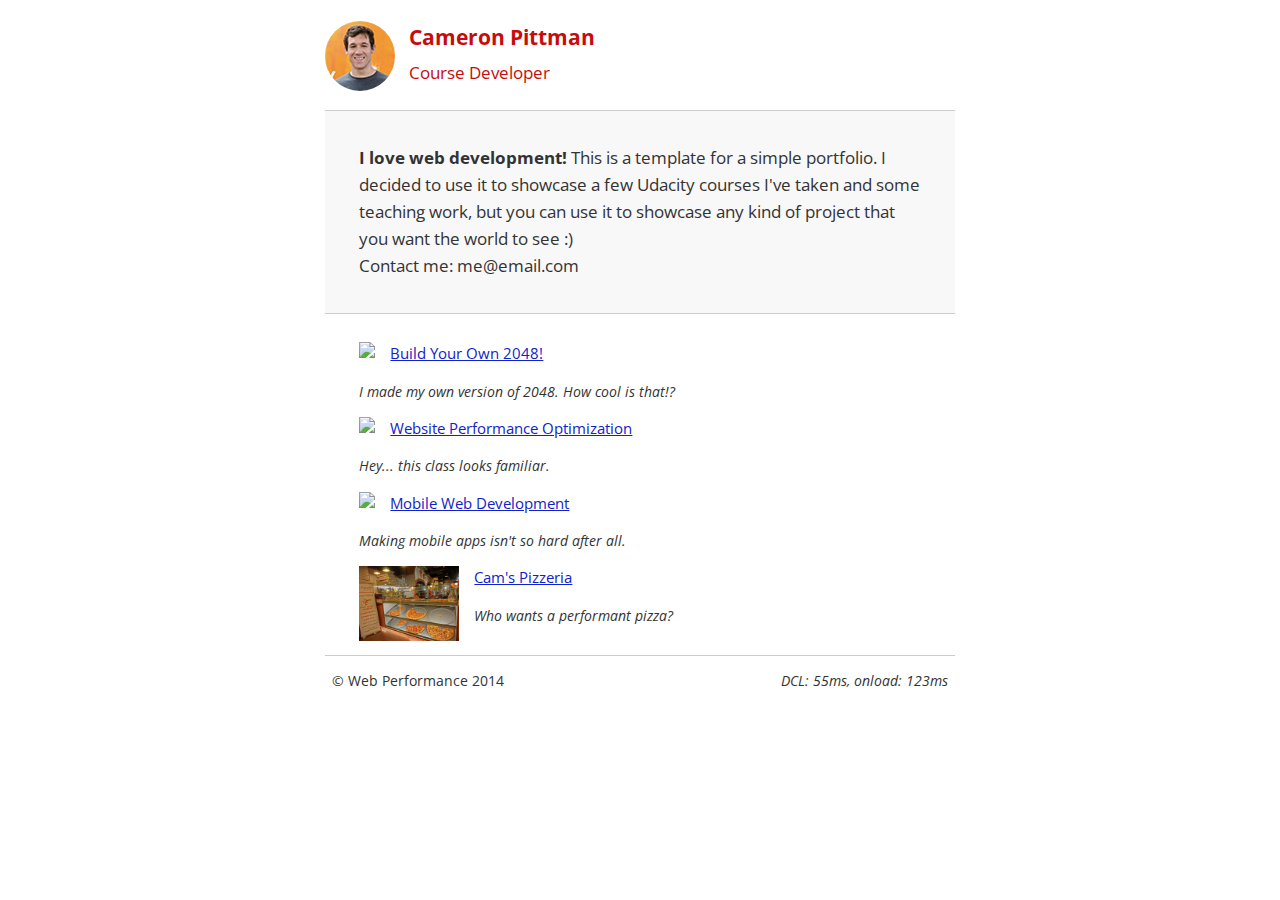
==== index.html @ 6e0708b6 "Add starter files" ====
<!DOCTYPE html>
<html lang="en">
  <head>
    <meta charset="utf-8">
    <meta name="viewport" content="width=device-width, initial-scale=1">
    <meta name="description" content=" FILL ME IN ">
    <meta name="author" content=" FILL ME IN ">
    <title>Cameron Pittman: Portfolio</title>
    <!-- Hmm, what is the impact of web fonts on speed? Measure it... -->
    <link href="//fonts.googleapis.com/css?family=Open+Sans:400,700" rel="stylesheet">
    <link href="css/style.css" rel="stylesheet">
    <link href="css/print.css" rel="stylesheet" media="print">
    <script src="http://www.google-analytics.com/analytics.js"></script>
<!--     No need to block the critical rendering path when encountering this tag. -->
    <script async src="js/perfmatters.js"></script>
  </head>

  <body>
    <header>
      <a href="/"><img src="img/profilepic.jpg"></a>
      <p>Cameron Pittman<br><span>Course Developer</span></p>
    </header>

    <div class="container">
      <div class="hero">
        <strong>I love web development!</strong> This is a template for a simple portfolio. I decided to use it to showcase a few Udacity courses I've taken and some teaching work, but you can use it to showcase any kind of project that you want the world to see :) <br> Contact me: me@email.com
      </div>

      <div class="content">
        <ul>
          <li>
            <img src="https://lh4.ggpht.com/kJEnfqhPvtm4m3EneSZ4fWYGS8lW4YNhEjk6zPkyrQaBUHc-2Y_ElDic99NHI0h-UBLXVbRCjFybFvrWxdk=s100">
            <a href="project-2048.html">Build Your Own 2048!</a>
            <p>I made my own version of 2048. How cool is that!?</p>
          </li>

          <li>
            <img src="https://lh6.ggpht.com/f_0W8h__3G99CWTjnMjD8BUKm7yp2-wJyApLtTwFoFtlal2ULf_JgHIsOQq2NiYfKOdMlXlMHDKNo5XVZLs=s100">
            <a href="project-webperf.html">Website Performance Optimization</a>
            <p>Hey... this class looks familiar.</p>
          </li>

          <li>
            <img src="https://lh5.ggpht.com/IKdCmTWn8a2nMhlwMYzryvzRN5CUZAOBr4tDrEAbszV7TIFe9pRAInA4kkYcgTXwrifJsBEsq1agTueuu-g=s100">
            <a href="project-mobile.html">Mobile Web Development</a>
            <p>Making mobile apps isn't so hard after all.</p>
          </li>

          <li>
            <img style="width: 100px;" src="views/images/pizzeria.jpg">
            <a href="views/pizza.html">Cam's Pizzeria</a>
            <p>Who wants a performant pizza?</p>
          </li>
        </ul>
    </div>

    <footer>
      <p>&copy; Web Performance 2014 <span id="crp-stats"></span></p>
    </footer>
  </body>
</html>
---- css/style.css ----
html {
  font-size: 100%;
  overflow-y: scroll;
  -webkit-tap-highlight-color: rgba(0,0,0,0);
  -ms-text-size-adjust: 100%;
  -webkit-text-size-adjust: none;
}
body { margin: 0; font-size: 14px; line-height: 1.61; font-weight: 400; }
body, button, input, select, textarea { font-family: 'Open Sans', sans-serif; color: #333; }

a { color: #12C; }
a:visited { color: #61C; }
a:focus { outline: thin dotted; }
a:hover, a:active { color: #c00; outline: 0; }

b, strong { font-weight: bold; }
pre, code { font-family: monospace, monospace; font-size: 1em; }
ul, ol { margin: 1em 0; padding: 0 0 0 20px; }
img { border: 0; max-width: 100%; }

body { background: #fff; }
header, footer, .container { max-width: 45em; margin: 0 auto; }

header { padding: 0 0.5em; color: #C90B0B; }
header img { border-radius: 40px; float: left; }
header p { font-size:1.5em; font-weight: bold; padding-left: 4em;}
header p span { font-size: 0.8em; font-weight: normal;}

.hero { padding: 2em; background-color: #f8f8f8; font-size:1.2em;
  border-bottom: 1px solid #ccc;
  border-top: 1px solid #ccc;
}

.content { padding: 1em 1em; }
.content li { list-style-type: none; font-size: 1.1em;}
li img { float:left; padding-right: 1em; }
li p { font-size: 0.9em; font-style: italic; }

footer {
  padding: 0 0.5em;
  border-top: 1px solid #ccc;
}
footer span { float: right; font-style: italic; }

/* Smartphones (portrait) */
@media only screen and (max-width: 480px) {
  body { font-size: 12px;}
  header p { padding-left: 4.5em;}
}
---- css/print.css ----
@media print {
  * { background: transparent !important; color: black !important; text-shadow: none !important; filter:none !important; -ms-filter: none !important; }
  a, a:visited { color: #444 !important; text-decoration: underline; }
  a[href]:after { content: " (" attr(href) ")"; }
  tr, img { page-break-inside: avoid; }
  img { max-width: 100% !important; }
  @page { margin: 0.5cm; }
  p, h2, h3 { orphans: 3; widows: 3; }
  h2, h3{ page-break-after: avoid; }
}
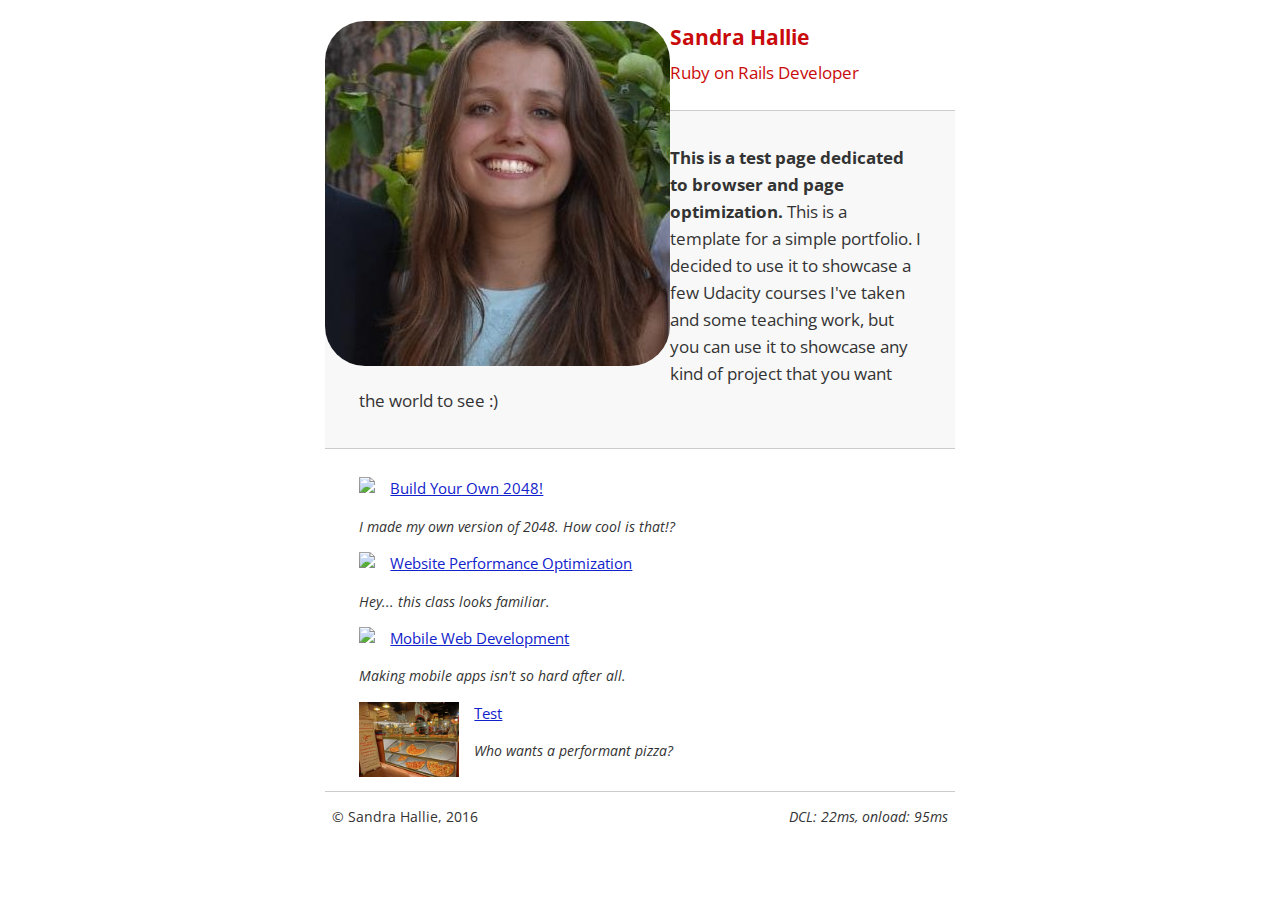
==== commit f40a8df7: "Personalize index page" ====
--- a/index.html
+++ b/index.html
@@ -5,7 +5,7 @@
     <meta name="viewport" content="width=device-width, initial-scale=1">
     <meta name="description" content=" FILL ME IN ">
     <meta name="author" content=" FILL ME IN ">
-    <title>Cameron Pittman: Portfolio</title>
+    <title>Sandra Hallie</title>
     <!-- Hmm, what is the impact of web fonts on speed? Measure it... -->
     <link href="//fonts.googleapis.com/css?family=Open+Sans:400,700" rel="stylesheet">
     <link href="css/style.css" rel="stylesheet">
@@ -17,13 +17,13 @@
 
   <body>
     <header>
-      <a href="/"><img src="img/profilepic.jpg"></a>
-      <p>Cameron Pittman<br><span>Course Developer</span></p>
+      <a href="/"><img src="img/san.jpg"></a>
+      <p>Sandra Hallie<br><span>Ruby on Rails Developer</span></p>
     </header>
 
     <div class="container">
       <div class="hero">
-        <strong>I love web development!</strong> This is a template for a simple portfolio. I decided to use it to showcase a few Udacity courses I've taken and some teaching work, but you can use it to showcase any kind of project that you want the world to see :) <br> Contact me: me@email.com
+        <strong>This is a test page dedicated to browser and page optimization.</strong> This is a template for a simple portfolio. I decided to use it to showcase a few Udacity courses I've taken and some teaching work, but you can use it to showcase any kind of project that you want the world to see :) <br> 
       </div>
 
       <div class="content">
@@ -48,14 +48,14 @@
 
           <li>
             <img style="width: 100px;" src="views/images/pizzeria.jpg">
-            <a href="views/pizza.html">Cam's Pizzeria</a>
+            <a href="views/pizza.html">Test</a>
             <p>Who wants a performant pizza?</p>
           </li>
         </ul>
     </div>
 
     <footer>
-      <p>&copy; Web Performance 2014 <span id="crp-stats"></span></p>
+      <p>&copy; Sandra Hallie, 2016 <span id="crp-stats"></span></p>
     </footer>
   </body>
 </html>
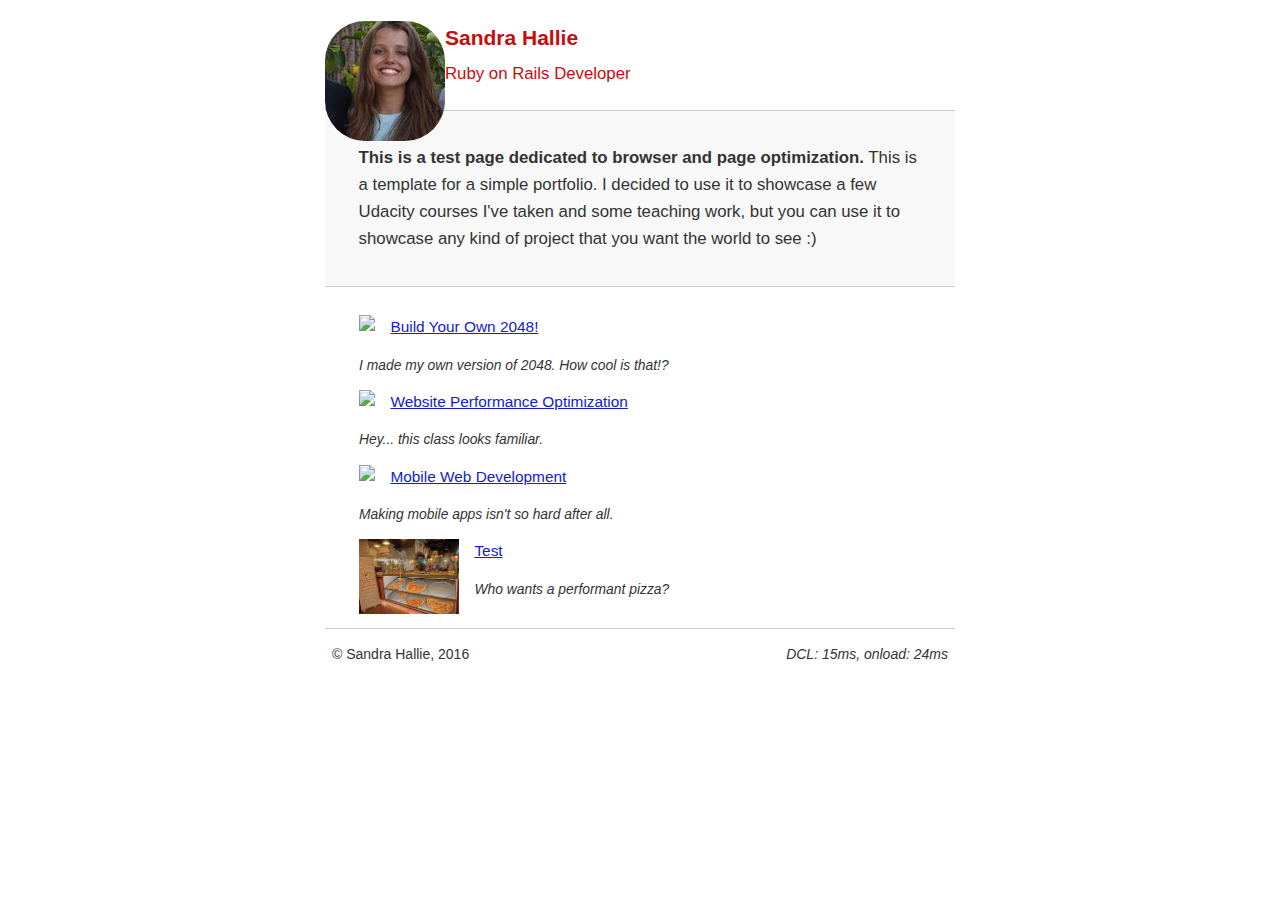
==== commit 383708e8: "Use async js for font loading and update inline css" ====
--- a/index.html
+++ b/index.html
@@ -6,13 +6,89 @@
     <meta name="description" content=" FILL ME IN ">
     <meta name="author" content=" FILL ME IN ">
     <title>Sandra Hallie</title>
-    <!-- Hmm, what is the impact of web fonts on speed? Measure it... -->
-    <link href="//fonts.googleapis.com/css?family=Open+Sans:400,700" rel="stylesheet">
-    <link href="css/style.css" rel="stylesheet">
-    <link href="css/print.css" rel="stylesheet" media="print">
-    <script src="http://www.google-analytics.com/analytics.js"></script>
+
+    <script src="http://www.google-analytics.com/analytics.js" async></script>
 <!--     No need to block the critical rendering path when encountering this tag. -->
-    <script async src="js/perfmatters.js"></script>
+    <script async src="js/perfmatters.js">
+      WebFontConfig = {
+        google: { families: [ 'Open+Sans:400,700:latin' ] }
+      };
+      (function() {
+        var wf = document.createElement('script');
+        wf.src = ('https:' == document.location.protocol ? 'https' : 'http') +
+          '://ajax.googleapis.com/ajax/libs/webfont/1/webfont.js';
+        wf.type = 'text/javascript';
+        wf.async = 'true';
+        var s = document.getElementsByTagName('script')[0];
+        s.parentNode.insertBefore(wf, s);
+      })();
+    </script>
+
+    <!-- Inline CSS to minimize render blocking -->
+    <style>
+      html {
+        font-size: 100%;
+        overflow-y: scroll;
+        -webkit-tap-highlight-color: rgba(0,0,0,0);
+        -ms-text-size-adjust: 100%;
+        -webkit-text-size-adjust: none;
+      }
+      body { margin: 0; font-size: 14px; line-height: 1.61; font-weight: 400; }
+      body, button, input, select, textarea { font-family: 'Open Sans', sans-serif; color: #333; }
+
+      a { color: #12C; }
+      a:visited { color: #61C; }
+      a:focus { outline: thin dotted; }
+      a:hover, a:active { color: #c00; outline: 0; }
+
+      b, strong { font-weight: bold; }
+      pre, code { font-family: monospace, monospace; font-size: 1em; }
+      ul, ol { margin: 1em 0; padding: 0 0 0 20px; }
+      img { border: 0; max-width: 100%; }
+
+      body { background: #fff; }
+      header, footer, .container { max-width: 45em; margin: 0 auto; }
+
+      header { padding: 0 0.5em; color: #C90B0B; }
+      header img { border-radius: 40px; float: left; }
+      header p { font-size:1.5em; font-weight: bold; padding-left: 4em;}
+      header p span { font-size: 0.8em; font-weight: normal;}
+
+      .hero { padding: 2em; background-color: #f8f8f8; font-size:1.2em;
+        border-bottom: 1px solid #ccc;
+        border-top: 1px solid #ccc;
+      }
+
+      .content { padding: 1em 1em; }
+      .content li { list-style-type: none; font-size: 1.1em;}
+      li img { float:left; padding-right: 1em; }
+      li p { font-size: 0.9em; font-style: italic; }
+
+      footer {
+        padding: 0 0.5em;
+        border-top: 1px solid #ccc;
+      }
+      footer span { float: right; font-style: italic; }
+
+      /* Smartphones (portrait) */
+      @media only screen and (max-width: 480px) {
+        body { font-size: 12px;}
+        header p { padding-left: 4.5em;}
+      }
+
+      @media print {
+        * { background: transparent !important; color: black !important; text-shadow: none !important; filter:none !important; -ms-filter: none !important; }
+        a, a:visited { color: #444 !important; text-decoration: underline; }
+        a[href]:after { content: " (" attr(href) ")"; }
+        tr, img { page-break-inside: avoid; }
+        img { max-width: 100% !important; }
+        @page { margin: 0.5cm; }
+        p, h2, h3 { orphans: 3; widows: 3; }
+        h2, h3{ page-break-after: avoid; }
+}
+
+    </style>
+
   </head>
 
   <body>
